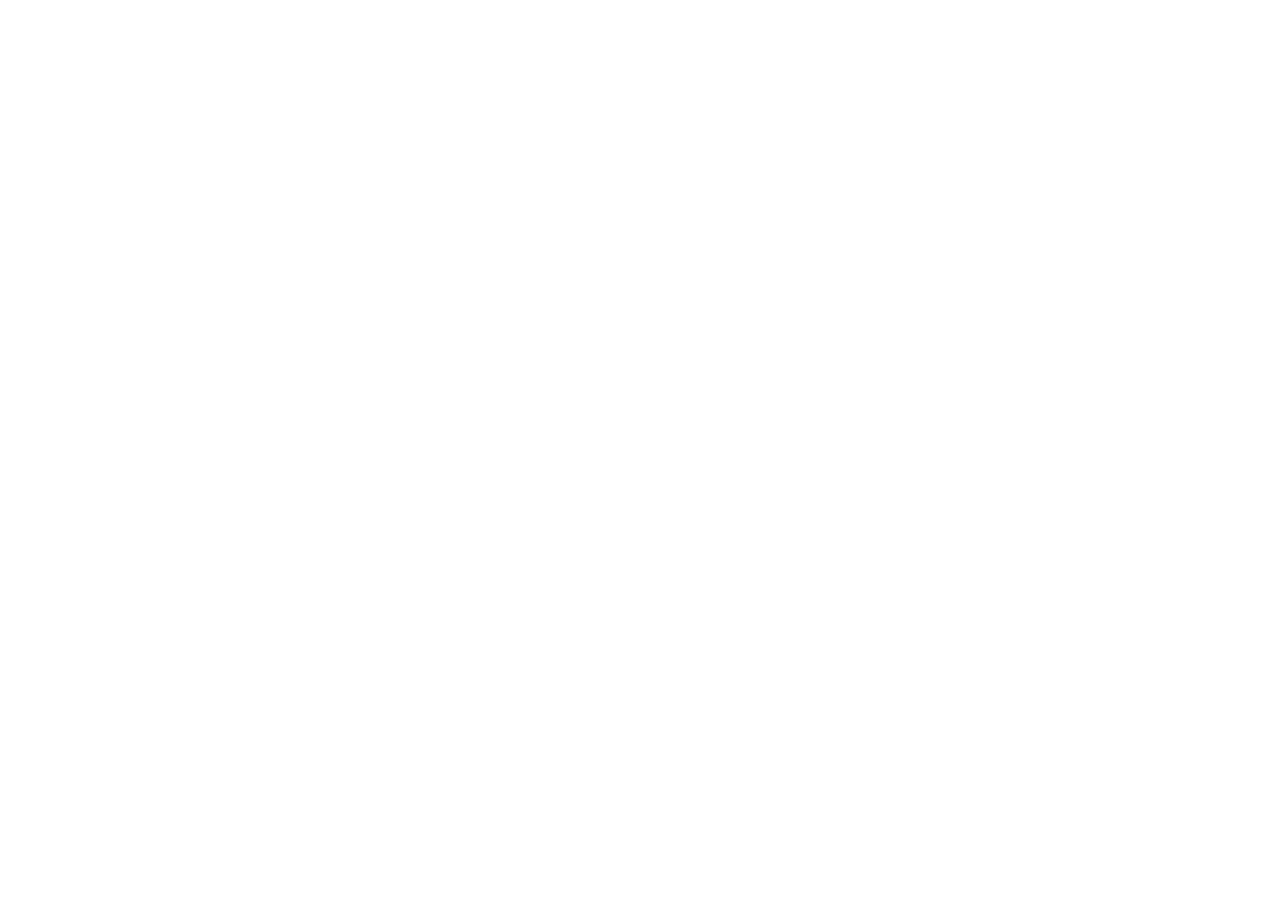
==== contact.html @ 0be7ab7f "Iniciado el proyecto y creado los html principales, la carpeta img con el logo de la web y la carpet" ====
<!DOCTYPE html>
<html lang="en">
<head>
    <meta charset="UTF-8">
    <meta name="viewport" content="width=device-width, initial-scale=1.0">
    <title>Contactanos</title>
</head>
<body>
    
</body>
</html>
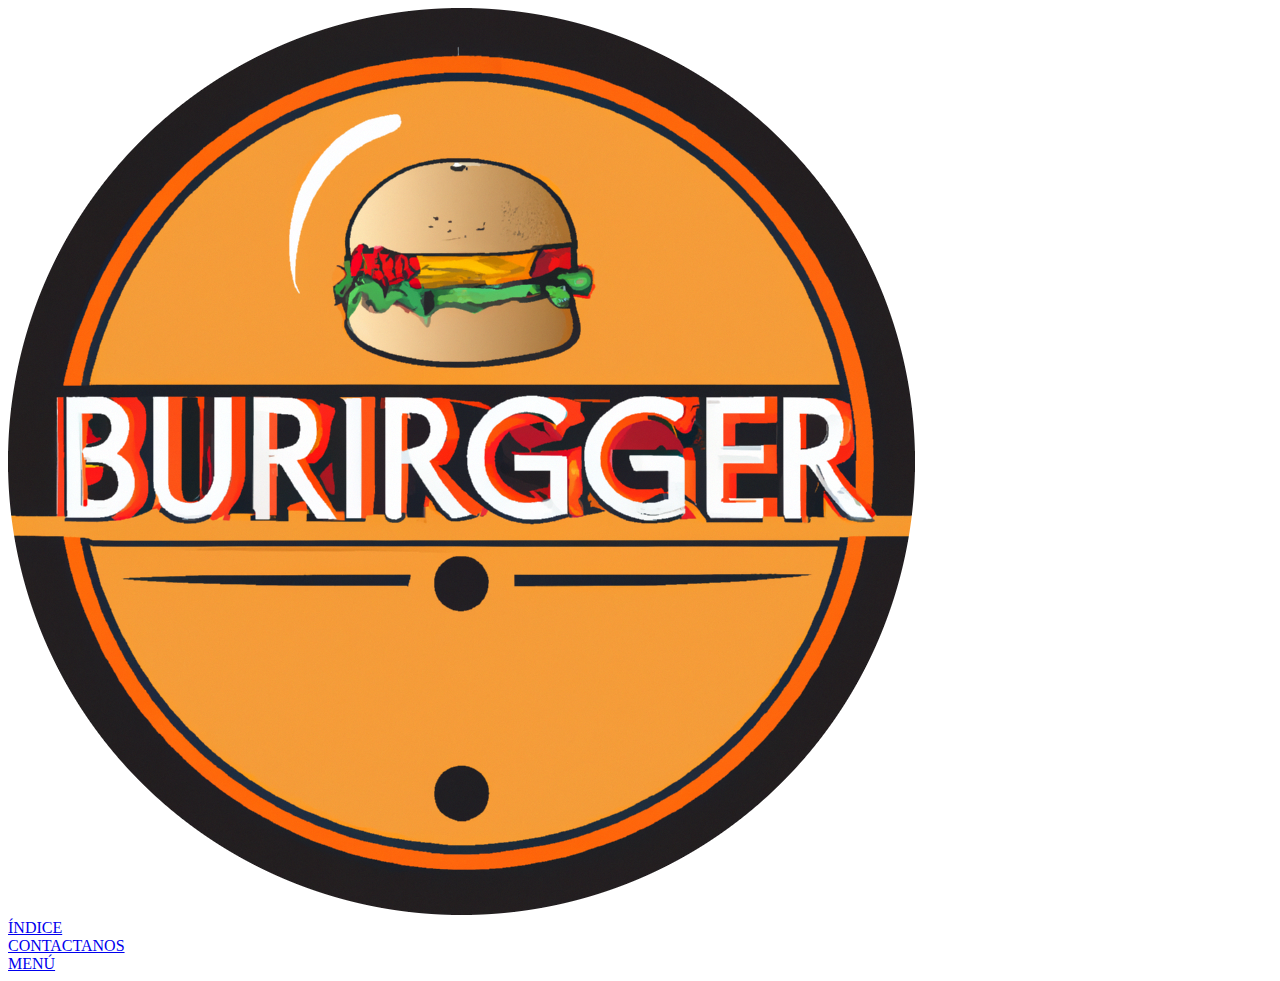
==== commit 014111e7: "Creacion de la pagina indice y su css" ====
--- a/contact.html
+++ b/contact.html
@@ -6,6 +6,12 @@
     <title>Contactanos</title>
 </head>
 <body>
-    
+    <did id="logo"><img src="img/logo.png"></did>
+
+    <div id="navegationbar">
+        <div id="index" class="link"><a href="index.html">ÍNDICE</a></div>
+        <div id="contact" class="link"><a href="contact.html">CONTACTANOS</a></div>
+        <div id="menu" class="link"><a href="menu.html">MENÚ</a></div>
+    </div>
 </body>
 </html>